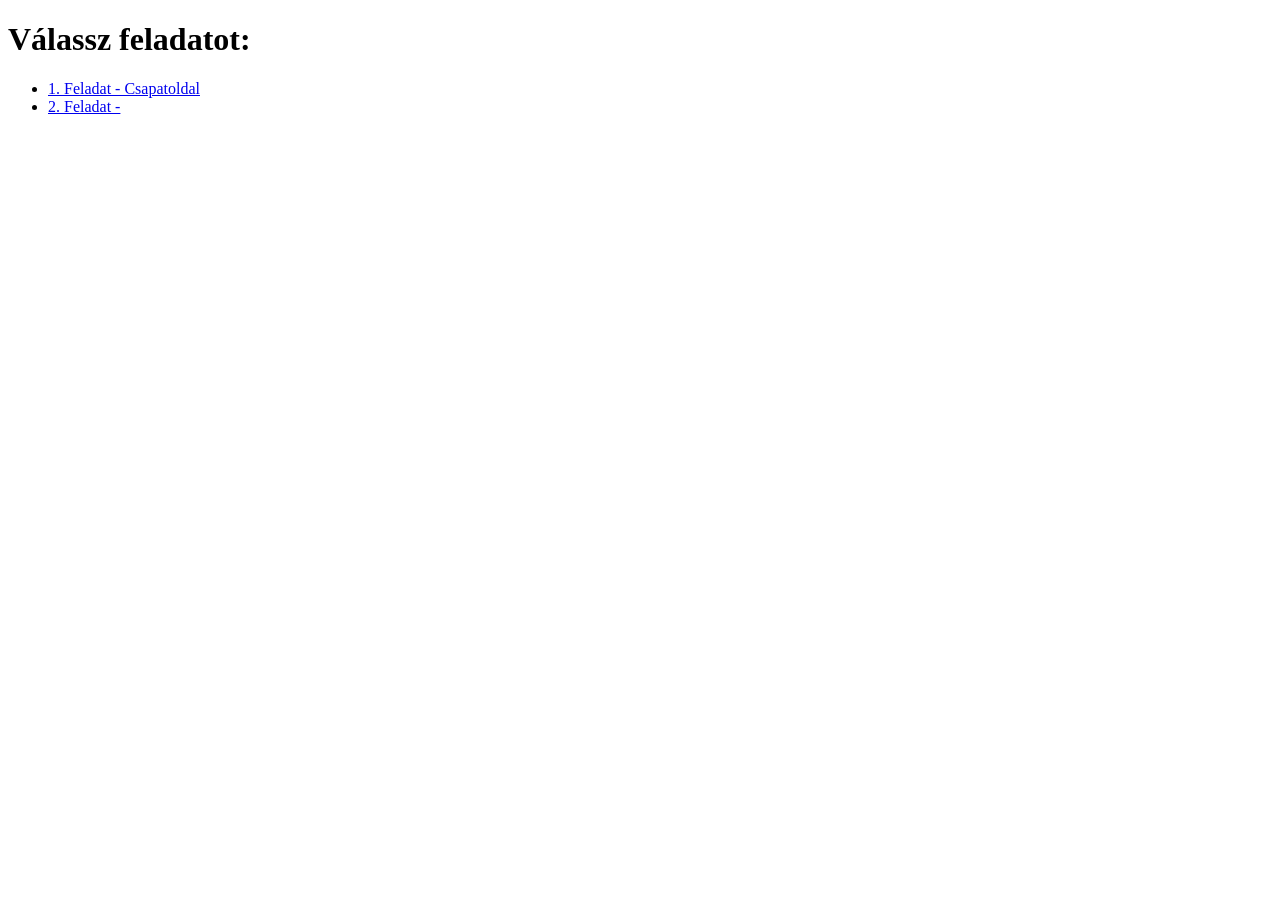
==== index.html @ b2774793 "first step default js and html no css" ====
<!DOCTYPE html>
<html lang="hu">
<head>
    <meta charset="UTF-8">
    <title>Bakonyi Bitfaragók - Menü</title>
</head>
<body>
    <h1>Válassz feladatot:</h1>
    <nav>
        <ul>
            <li><a href="feladat_1.html">1. Feladat - Csapatoldal</a></li>
            <li><a href="feladat2.html">2. Feladat - </a></li>
        </ul>
    </nav>
</body>
</html>
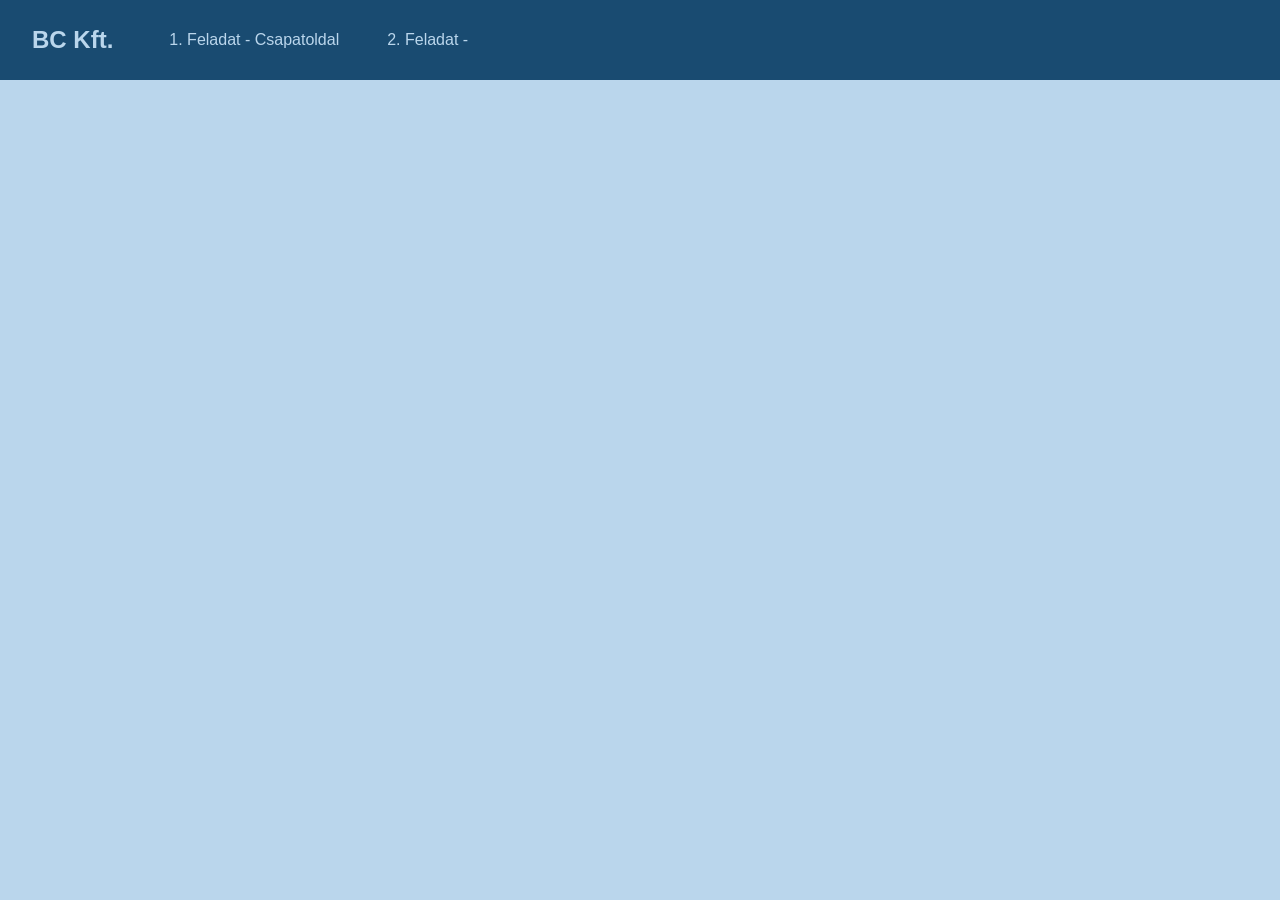
==== commit ef9575b2: "nagyabolkesz" ====
--- a/index.html
+++ b/index.html
@@ -2,15 +2,18 @@
 <html lang="hu">
 <head>
     <meta charset="UTF-8">
+    <link rel="stylesheet" href="main.css">
     <title>Bakonyi Bitfaragók - Menü</title>
 </head>
 <body>
-    <h1>Válassz feladatot:</h1>
-    <nav>
-        <ul>
-            <li><a href="feladat_1.html">1. Feladat - Csapatoldal</a></li>
-            <li><a href="feladat2.html">2. Feladat - </a></li>
-        </ul>
-    </nav>
+    <header>
+        <h1>BC Kft.</h1>
+        <nav>
+            <ul>
+                <li><a href="feladat_1.html">1. Feladat - Csapatoldal</a></li>
+                <li><a href="feladat2.html">2. Feladat - </a></li>
+            </ul>
+        </nav>
+    </header>
 </body>
 </html>
--- a/main.css
+++ b/main.css
@@ -0,0 +1,42 @@
+@import url("valtozok.css");
+
+body {
+  margin: 0;
+  padding-top: 80px;
+  font-family: Arial, sans-serif;
+  background-color: var(--light-blue);
+}
+
+
+header {
+  position: fixed;
+  top: 0; left: 0; width: 100%;
+  background-color: var(--dark-blue);
+  color: var(--light-blue); z-index: 1000;
+  display: flex; align-items: center; gap: 2rem;
+  padding: 0 2rem; height: 80px;
+}
+
+header h1 {
+  margin: 0;
+  font-size: 1.5rem;
+  color: var(--light-blue);
+}
+
+
+nav ul {
+  list-style: none;
+  display: flex;
+  margin: 0; padding: 0;
+}
+
+nav ul li a {
+  display: block;
+  padding: 1rem 1.5rem;
+  text-decoration: none;
+  color: var(--light-blue);
+}
+
+nav ul li a:hover {
+  background-color: var(--mid-blue);
+}
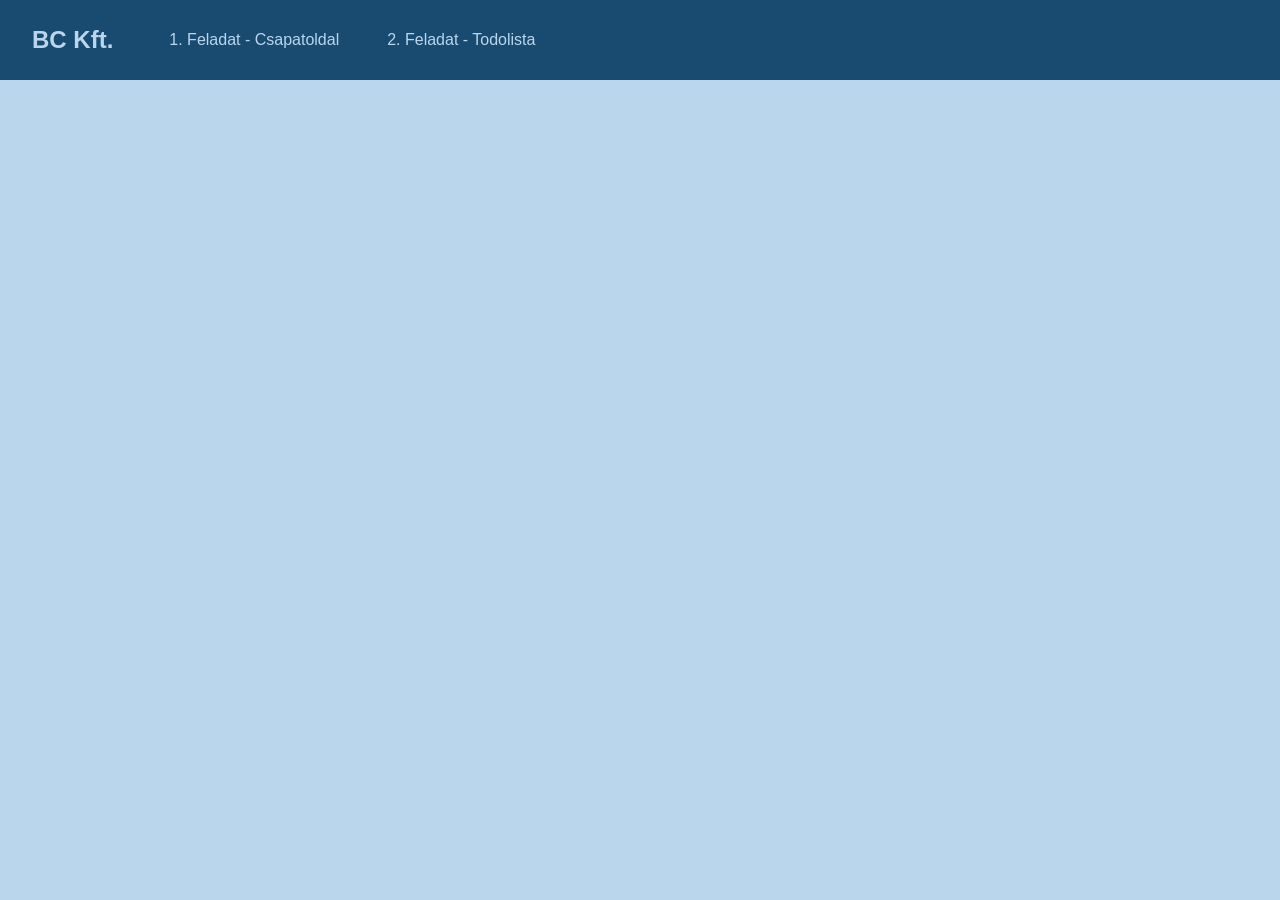
==== commit 29489b43: "kepektodostyle" ====
--- a/index.html
+++ b/index.html
@@ -2,7 +2,7 @@
 <html lang="hu">
 <head>
     <meta charset="UTF-8">
-    <link rel="stylesheet" href="main.css">
+    <link rel="stylesheet" href="style/css/main.css">
     <title>Bakonyi Bitfaragók - Menü</title>
 </head>
 <body>
@@ -11,7 +11,7 @@
         <nav>
             <ul>
                 <li><a href="feladat_1.html">1. Feladat - Csapatoldal</a></li>
-                <li><a href="feladat2.html">2. Feladat - </a></li>
+                <li><a href="feladat_2.html">2. Feladat - Todolista </a></li>
             </ul>
         </nav>
     </header>
--- a/style/css/main.css
+++ b/style/css/main.css
@@ -0,0 +1,43 @@
+@import url("valtozok.css");
+
+body {
+  margin: 0;
+  padding-top: 80px;
+  font-family: Arial, sans-serif;
+  background-color: var(--light-blue);
+}
+
+
+header {
+  position: fixed;
+  top: 0; left: 0; width: 100%;
+  background-color: var(--dark-blue);
+  color: var(--light-blue); z-index: 1000;
+  display: flex; align-items: center; gap: 2rem;
+  padding: 0 2rem; height: 80px;
+}
+
+header h1 {
+  margin: 0;
+  font-size: 1.5rem;
+  color: var(--light-blue);
+}
+
+
+nav ul {
+  list-style: none;
+  display: flex;
+  margin: 0; padding: 0;
+}
+
+nav ul li a {
+  display: block;
+  padding: 1rem 1.5rem;
+  text-decoration: none;
+  color: var(--light-blue);
+}
+
+nav ul li a:hover {
+  border-radius: 10px;
+  background-color: var(--mid-blue);
+}
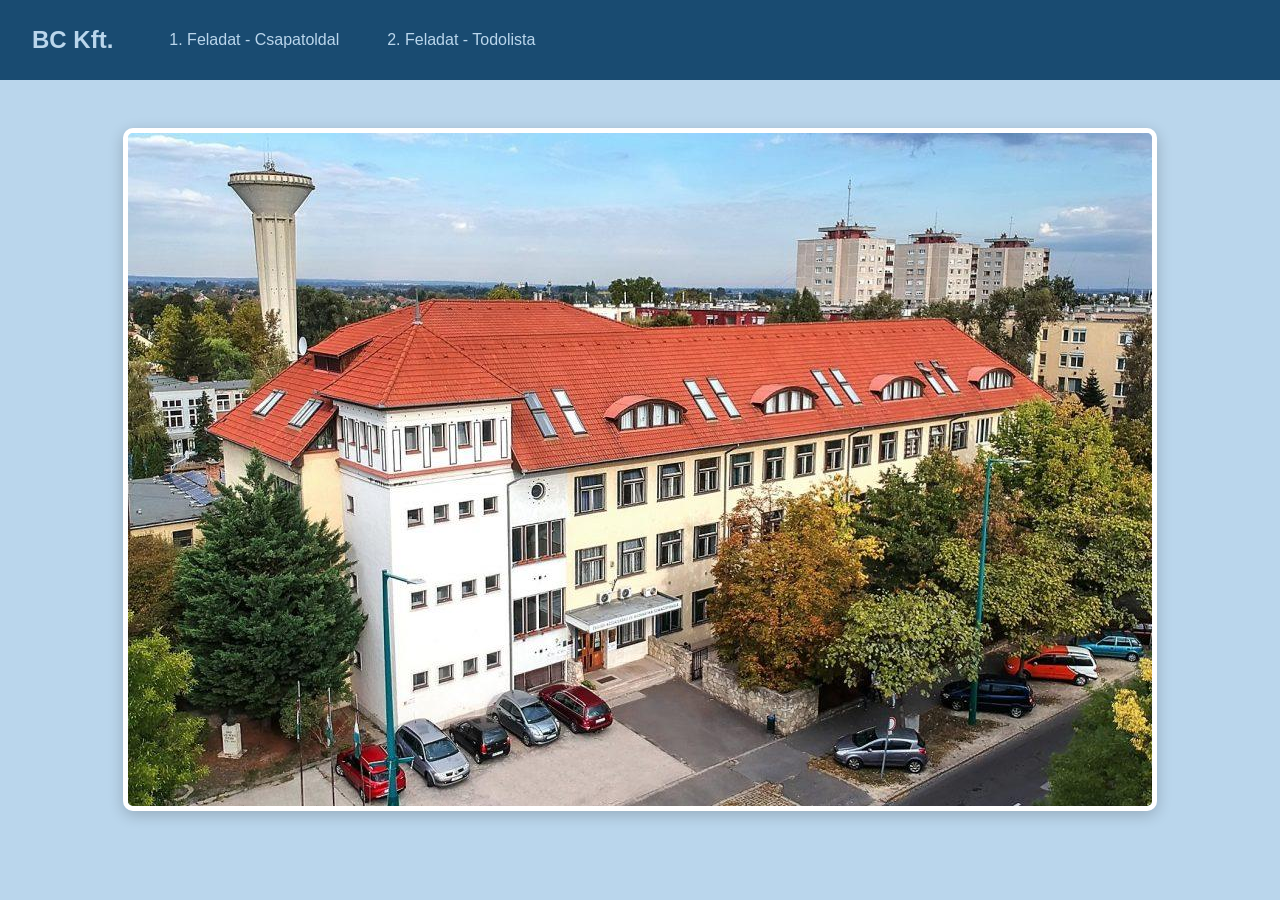
==== commit ff186a5b: "finish" ====
--- a/index.html
+++ b/index.html
@@ -15,5 +15,8 @@
             </ul>
         </nav>
     </header>
+    <main>
+        <img src="style/kepek/kozgaz.jpg">
+    </main>
 </body>
 </html>
--- a/style/css/main.css
+++ b/style/css/main.css
@@ -41,3 +41,21 @@
   border-radius: 10px;
   background-color: var(--mid-blue);
 }
+
+main {
+
+  display: flex;
+  justify-content: center;
+
+
+  padding: 3rem 0;
+}
+
+main img {
+  max-width: 90%;
+  height: auto;
+
+  border: 5px solid white;
+  border-radius: 10px;
+  box-shadow: 0 4px 15px rgba(0, 0, 0, 0.2);
+}
